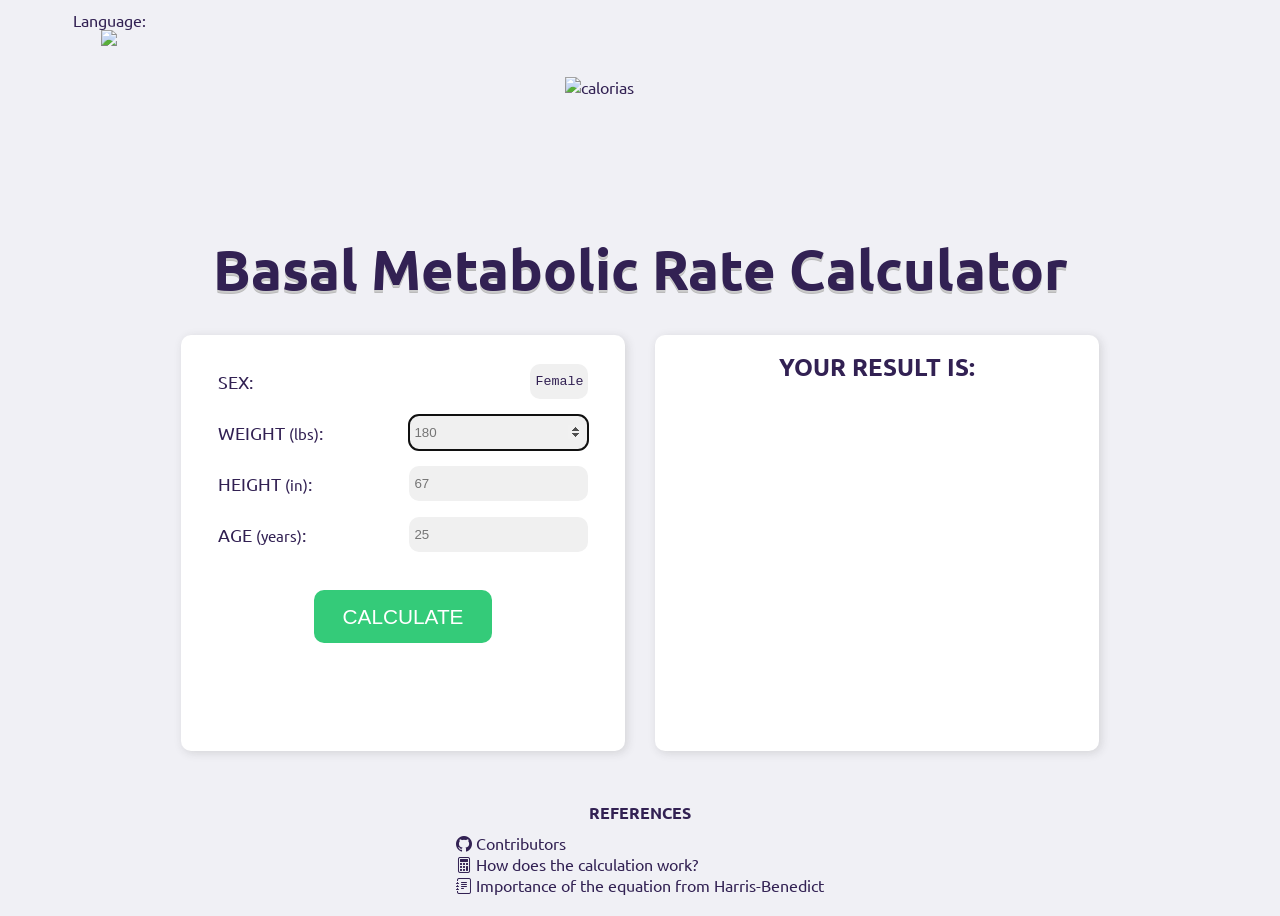
==== public/pages/index_en.html @ ac7e378f "Merge dcb9932298c4c605cdd1051c8849952f65d0a753 into 034beb4cfdb9b50d95fcd5c7a2aa89235b64155e" ====
<!DOCTYPE html>
<html lang="en-US">

<head>
  <meta charset="UTF-8" />
  <link rel="icon" href="../images/favicon.png">
  <meta name="viewport" content="width=device-width, initial-scale=1.0" />

  <link href="https://fonts.googleapis.com/css2?family=Ubuntu:wght@500;700&display=swap" rel="stylesheet" />
  <link href="https://fonts.googleapis.com/icon?family=Material+Icons" rel="stylesheet" />

  <title>Basal Metabolic Rate Calculator</title>

  <link rel="stylesheet" type="text/css" href="../styles/style.css" />
  <link rel="stylesheet" href="https://cdn.jsdelivr.net/npm/bootstrap-icons@1.11.2/font/bootstrap-icons.min.css">
  
  <script src="../scripts/scripts_en.js"></script>
  <script src="../scripts/scripts.cjs"></script>
  <script src="../scripts/shared.js"></script>
</head>

<body lang="en-US" onload="Inicializar()">
  <div class="lan-bar-top">
    <div class="custom-dropdown">
      <div class="dropdown-header">
        <span>Language: </span>
        <img src="../images/flag-us.png">
      </div>
      <ul class="dropdown-list">
        <li><a href="../../index.html" target="_blank" title="Portuguese - (Brazil)"><img class="flag"  src="../images/flag-br.png"></a></li>
        <li><a href="./index_ES.html" target="_blank" title="Spanish"><img class="flag"  src="../images/flag-es.png"></a></li>
        <li><a href="./index_it.html" target="_blank" title="Italian"><img class="flag"  src="../images/flag-it.png"></a></li>
        <li><a href="./index_en.html" target="_blank" title="English"><img class="flag"  src="../images/flag-us.png"></a></li>
      </ul>
    </div>
  </div>

  <header>
    <img src="../images/calcCal.png" alt="calorias" class="logo" />
    <h1 class="title beauty-shadow">Basal Metabolic Rate Calculator</h1>
  </header>

  <main class="container">
    <form class="form" id="formulario" onsubmit="return calcular(event)">
      <fieldset>
        <div class="field-group">
          <label for="genero">SEX:</label>
          <select name="genero" id="genero">
            <option value="Feminino">Female</option>
            <option value="Masculino">Male</option>
          </select>
        </div>

        <div class="field-group">
          <label for="peso">WEIGHT <small>(lbs)</small>:</label>
          <input type="number" name="peso" id="peso" step="0.01" min="0" size="4" autofocus required
            placeholder="180" />
        </div>

        <div class="field-group">
          <label for="altura">HEIGHT <small>(in)</small>:</label>
          <input type="number" name="altura" id="altura" step="0.01" min="0" size="5" required placeholder="67" />
        </div>

        <div class="field-group">
          <label for="idade">AGE <small>(years)</small>:</label>
          <input type="number" name="idade" id="idade" step="1.00" min="0" size="4" required placeholder="25" />
        </div>

        <div class="field-btn">
          <input type="submit" class="button" value="CALCULATE" />
        </div>
      </fieldset>
    </form>

    <div class="resultado-container" id="resultado">
      <h2 class="result">
        YOUR RESULT IS:
      </h2>
      <div class="result-list" id="result-data" style="visibility: hidden">
        <ul>
          <li>Basal Metabolism : <span id="metabolismo_basal" class="result-item"></span> cal</li>
          <li>Sedentary : <span id="sedentario" class="result-item"></span> cal</li>
          <li>Low intensity exercise : <span id="exercicio_leve" class="result-item"></span> cal</li>
          <li>Moderate exercise : <span id="exercicio_moderado" class="result-item"></span> cal</li>
          <li>Regular exercise : <span id="ativo" class="result-item"></span> cal</li>
          <li>2 hours of exercise (per day) : <span id="super_ativo" class="result-item"></span> cal</li>
        </ul>
        <h3 class="x-padd">
          WEIGHT GAIN:
        </h3>

        <p>
          To gain weight you must consume every day
          <span id="ganhar_peso" class="result-peso"></span> cal
        </p>

        <h3 class="x-padd">
          WEIGHT LOSS:
        </h3>

        <p>
          To lose weight you must consume up to
          <span id="perder_peso" class="result-peso"></span> cal every day
        </p>

        <h3 class="x-padd">Datas BMI:</h3>

        <ul>
          <li>BMI: <span id="imc"></span></li>
          <li>lassification: <span id="imc_classification"></span> </li>
        </ul>
      </div>
    </div>
  </main>
  <footer>
    <div class="rodape">
      <div class="rodape text-left">
        <h4 class="text-center">REFERENCES</h4>
        <ul>
          <li>
            <a class="rodape" href="https://github.com/adalbertobrant/metabolismobasal/graphs/contributors"><i
              class="bi bi-github"></i> Contributors
            </a>
          </li>
          <li>
            <a class="rodape" href="https://www.leighpeele.com/mifflin-st-jeor-calculator"><i
              class="bi bi-calculator"></i> How does the calculation work?
            </a>
          </li>
          <li>
            <a class="rodape" href="https://www.scielo.br/pdf/abcd/v29n3/pt_0102-6720-abcd-29-03-00185.pdf"><i
              class="bi bi-journal-text"></i> Importance of the equation from Harris-Benedict
            </a>
          </li>
        </ul>
      </div>
    </div>
  </footer>
</body>

</html>
---- public/styles/style.css ----
:root {
  --purple: #322153;
  --bg-body-color: #f0f0f5;
  --bg-form-color: #ffffff;
}

*,
:before,
:after {
  margin: 0;
  padding: 0;
  box-sizing: border-box;
  -moz-box-sizing: border-box;
  -webkit-box-sizing: border-box;
}

body {
  background: var(--bg-body-color);
  font-family: "Ubuntu", sans-serif;
  color: #322153;
  max-width: 90vw;
  margin: 0 auto;
  font-size: 16px;
}

a {
  text-decoration: none;
}

img {
  display: block;
  max-width: 100%;
}

.flag {
  margin: 0 auto;
}

.lan-bar-top {
  position: sticky;
  top: 0;
  display: grid;
  justify-content: left;
  width: 100%;
  background: var(--bg-body-color);
}

.lan-bar {
  display: flex;
  justify-content: center;
  width: 100%;
  margin: 25px 0;
}

.lan-item {
  display: flex;
  align-items: center;
  justify-content: center;
  color: black;
  margin: 2.5px;
  width: 55px;
  height: 22px;
  border-radius: 22px;
  box-shadow: 1px 1px 1px 1px grey;
}

.lan-item:hover {
  color: #fff;
  background: #322153;
  transition: 500ms;
}

ul {
  list-style: none;
}

header {
  display: flex;
  flex-direction: column;
  justify-content: center;
  align-items: center;
  margin: 1rem 0;
}

header h1.title {
  font-size: 3.5rem;
  text-align: center;
  color: var(--purple);
}

header img.logo {
  width: 150px;
  height: 150px;
  margin: 5px;
  cursor: pointer;
}

.container {
  margin: 1rem auto;
  display: flex;
  justify-content: center;
}

form.form {
  background: var(--bg-form-color);
  display: flex;
  flex-direction: column;
  align-items: center;
  box-shadow: 2px 2px 10px 0px rgba(44, 44, 44, 0.15);
  width: 444px;
  border-radius: 10px;
  margin: 15px;
  padding: 1rem 1rem;
}

form.form fieldset {
  border: none;
  width: 90%;
}

form.form .field-group {
  padding-top: 1rem;
  font-size: 1.3rem;
  display: flex;
  justify-content: space-between;
  align-items: center;
}

form.form .field-group:first-child {
  padding-top: 0.8rem;
}

form.form .field-group label[for="genero"] {
  margin-right: 0.8rem;
}

.field-group label {
  font-size: 1.1rem;
}

.field-group select {
  border: none;
  padding: 10px 5px;
  appearance: none;
  background-color: #f0f0f0;
  border-radius: 10px;
  font-family: monospace;
  color: var(--purple);
  cursor: pointer;
  outline: 0;
}

.field-group input {
  color: var(--purple);
  background-color: #f0f0f0;
  border-radius: 10px;
  padding: 10px 5px;
  border: none;
}

form.form .field-btn {
  padding-top: 2rem;
  align-content: center;
}

.button {
  cursor: pointer;
  display: block;
  border: none;
  padding: 14.5px 29px;
  border-radius: 10px;
  color: #fff;
  font-size: 1.3rem;
  text-decoration: none;
  background-color: #34cb79;
  margin: 0.4rem auto;
  transition: 0.3s all;
  outline: 0;
}

.button:hover {
  background-color: var(--purple);
  transition: 500ms;
}

.custom-dropdown {
  position: relative;
  display: inline-block;
  max-width: 90px;
  background: var(--bg-body-color);
}

.dropdown-header {
  padding: 10px;
  display: flex;
  flex-direction: column;
  align-items: center;
  cursor: pointer;
}

.dropdown-list {
  width: 100%;
  display: none;
  position: absolute;
  list-style: none;
  border: 1px solid #ccc;
  background-color: #fff;
}

.dropdown-list li {
  padding: 10px;
  cursor: pointer;
}

.custom-dropdown.open .dropdown-list {
  display: block;
}

/* Resultado estilos */
.result {
  display: flex;
  justify-content: center;
}

.result-list span {
  color: #555;
}

.x-padd {
  padding: 10px 0 0 0;
}

.resultado-container {
  background-color: var(--bg-form-color);
  padding: 1rem;
  width: 444px;
  border-radius: 10px;
  box-shadow: 2px 2px 10px 0px rgba(44, 44, 44, 0.15);
  margin: 15px;
}

.resultado-container div.result-list {
  margin-bottom: 0.6rem;
}

.resultado-container h2 {
  font-size: 1.5rem;
  margin-bottom: 0.2rem;
  width: 100%;
}

.resultado-container h3 {
  font-size: 1.2rem;
  margin-bottom: 0.2rem;
}

.resultado-container h3:last-child {
  color: #000;
}

.resultado-container ul li {
  margin-bottom: 0.1rem;
}

.resultado-container ul li::before {
  content: "\2192";
  color: #34cb79;
  font-weight: bold;
  display: inline-block;
  width: 1em;
}

.resultado-container p::before {
  content: "\2192";
  color: #34cb79;
  font-weight: bold;
  display: inline-block;
  width: 1em;
}

footer {
  padding: 20px;
  text-align: center;
  width: auto;
  height: auto;
}

.beauty-shadow {
  text-shadow: 0 1px 0 #ccc, 0 2px 0 #c9c9c9, 0 3px 0 #bbb;
}

.text-center {
  text-align: center;
  padding: 0 0 10px 0;
}

.text-left {
  text-align: left;
}

/* Responsividade */
@media (max-width: 1180px) {
  header h1.title {
    font-size: 2.5rem;
  }
}

@media (max-width: 888px) {
  header {
    display: flex;
    justify-content: space-around;
  }

  header h1.title {
    font-size: 2rem;
  }

  /* header img.logo {
    width: 7%;
  } */

  .container {
    max-width: 90vw;
    flex-direction: column;
  }

  form.form {
    width: 100%;
    margin: 15px 0;
  }

  .resultado-container {
    width: 100%;
    margin: 15px 0;
  }
}

.rodape {
  display: inline-block;  
  color: #322153;
  text-align: left;
}

footer ul li a:hover {
  color: #9063eb;
}
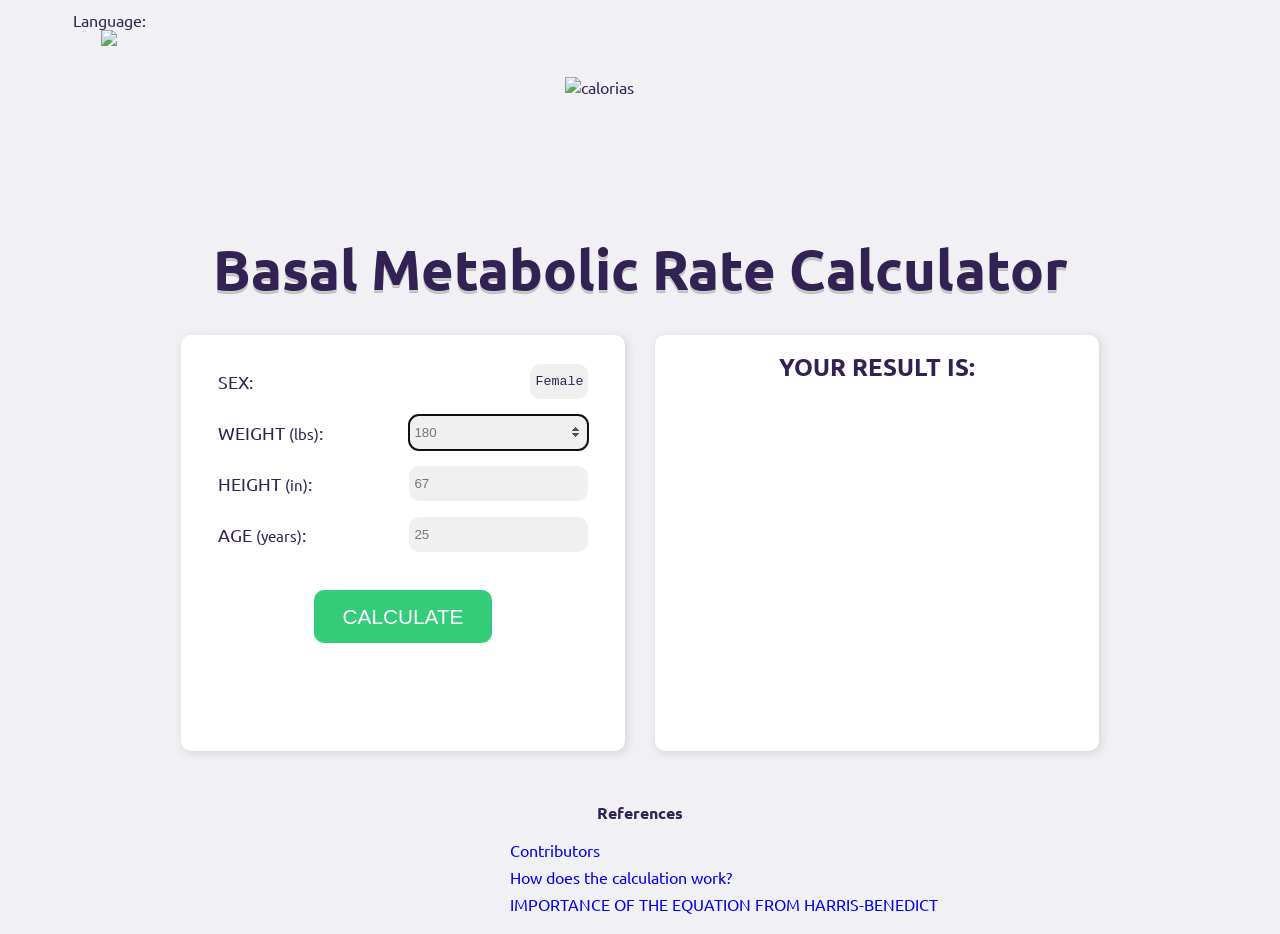
==== commit 5b4f617d: "Merge 733d3f48a6bfdd590b886df8e193d2d128bcdead into 034beb4cfdb9b50d95fcd5c7a2aa89235b64155e" ====
--- a/public/pages/index_en.html
+++ b/public/pages/index_en.html
@@ -12,7 +12,6 @@
   <title>Basal Metabolic Rate Calculator</title>
 
   <link rel="stylesheet" type="text/css" href="../styles/style.css" />
-  <link rel="stylesheet" href="https://cdn.jsdelivr.net/npm/bootstrap-icons@1.11.2/font/bootstrap-icons.min.css">
   
   <script src="../scripts/scripts_en.js"></script>
   <script src="../scripts/scripts.cjs"></script>
@@ -27,10 +26,11 @@
         <img src="../images/flag-us.png">
       </div>
       <ul class="dropdown-list">
-        <li><a href="../../index.html" target="_blank" title="Portuguese - (Brazil)"><img class="flag"  src="../images/flag-br.png"></a></li>
-        <li><a href="./index_ES.html" target="_blank" title="Spanish"><img class="flag"  src="../images/flag-es.png"></a></li>
-        <li><a href="./index_it.html" target="_blank" title="Italian"><img class="flag"  src="../images/flag-it.png"></a></li>
-        <li><a href="./index_en.html" target="_blank" title="English"><img class="flag"  src="../images/flag-us.png"></a></li>
+        <li><a href="../../index.html" title="Portuguese - (Brazil)"><img class="flag"  src="../images/flag-br.png"></a></li>
+        <li><a href="./index_ES.html" title="Spanish"><img class="flag"  src="../images/flag-es.png"></a></li>
+        <li><a href="./index_it.html" title="Italian"><img class="flag"  src="../images/flag-it.png"></a></li>
+        <li><a href="./index_en.html"title="English"><img class="flag"  src="../images/flag-us.png"></a></li>
+        <li><a href="./index_fr.html" title="French"><img class="flag"src="../images/flag-fr.png"></a></li>
       </ul>
     </div>
   </div>
@@ -116,21 +116,21 @@
   <footer>
     <div class="rodape">
       <div class="rodape text-left">
-        <h4 class="text-center">REFERENCES</h4>
+        <h4 class="text-center">References</h4>
         <ul>
           <li>
-            <a class="rodape" href="https://github.com/adalbertobrant/metabolismobasal/graphs/contributors"><i
-              class="bi bi-github"></i> Contributors
+            <a href="https://github.com/adalbertobrant/metabolismobasal/graphs/contributors"><i
+                class="material-icons">article</i>Contributors
             </a>
           </li>
           <li>
-            <a class="rodape" href="https://www.leighpeele.com/mifflin-st-jeor-calculator"><i
-              class="bi bi-calculator"></i> How does the calculation work?
-            </a>
+            <a href="https://www.leighpeele.com/mifflin-st-jeor-calculator"><i class="material-icons">article</i>How
+              does
+              the calculation work?</a>
           </li>
           <li>
-            <a class="rodape" href="https://www.scielo.br/pdf/abcd/v29n3/pt_0102-6720-abcd-29-03-00185.pdf"><i
-              class="bi bi-journal-text"></i> Importance of the equation from Harris-Benedict
+            <a href="https://www.scielo.br/pdf/abcd/v29n3/pt_0102-6720-abcd-29-03-00185.pdf"><i
+                class="material-icons">article</i>IMPORTANCE OF THE EQUATION FROM HARRIS-BENEDICT
             </a>
           </li>
         </ul>
